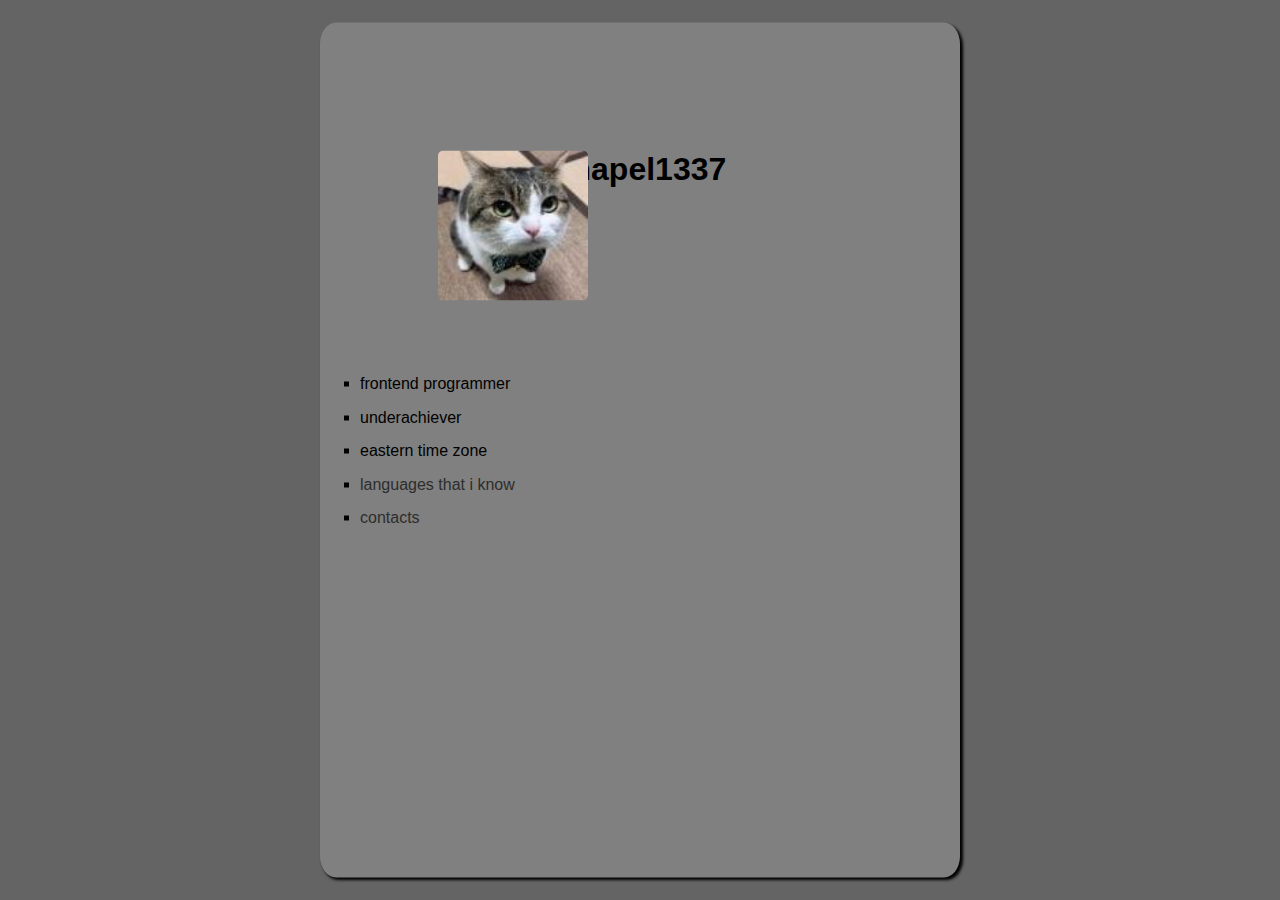
==== mobile/index.html @ 1147b23e "Add files via upload" ====
<!DOCTYPE html>
<html lang = "en-US">

<!-- written by chapel1337 -->
<!-- made on 9/18/2022 -->

<head>
    <meta charset = "UTF-8">
    <meta name = "viewport" content = "width = device-width, initial-scale = 1.0">

    <meta property = "og:image" content = "media/profile.png">
    <meta name = "author" content = "chapel1337">
    <meta name = "description" content = "🗿">

    <script async src = "https://www.googletagmanager.com/gtag/js?id=G-2WJPK262SY"></script>
    <script defer src = "script.js"></script>
    <link rel = "stylesheet" href = "style.css">

    <title> chapel1337 </title>
</head>

<body>

    <div id = "main-container">
        <img src = "../media/profile.png" id = "profile" height = "150" width = "150">
        <h1 id = "title"> chapel1337 </h1>

        <ul id = "list">
            <li class = "list-row"> frontend programmer </li>
            <li class = "list-row"> underachiever </li>
            <!-- <li class = "list-row"> homophobic </li> -->
            <li class = "list-row"> eastern time zone </li>
            <li class = "list-row"> <a href = "languages.html">languages that i know</a> </li>
            <li class = "list-row"> <a href = "contacts.html">contacts</a> </li>
        </ul>
    </div>

    <img src = "../media/christmas.webp" height = "150" width = "106.25" id = "christmas">

</body>
</html>
---- mobile/style.css ----
/* written by chapel1337 */
/* made on 9/18/2022 */

* {
    font-family: Verdana, Geneva, Tahoma, sans-serif;
}

body {
    background-color: rgb(100, 100, 100);
}

#main-container {
    height: 95%;
    width: 50%;    
    position: absolute;
    left: 50%;
    top: 50%;
    transform: translate(-50%, -50%);
    background-color: grey;
    border-radius: 2.5%;
    box-shadow: 2.5px 2.5px 3px;
}

#profile {
    position: absolute;
    left: 18.5%;
    top: 15%;
    border-radius: 3.5%;
}

#title {
    text-align: center;
    margin-top: 20%;
}

#list {
    position: absolute;
    top: 37.5%;
}

.list-row {
    list-style-type: square;
    margin-top: 10%;
}

a, a:link {
    text-decoration: none;
    color: rgb(45, 45, 45);
}

#back {
    position: absolute;
    bottom: 10px;
    right: 15px;
}

#christmas {
    position: absolute;
    left: 5px;
    bottom: 5px;
}
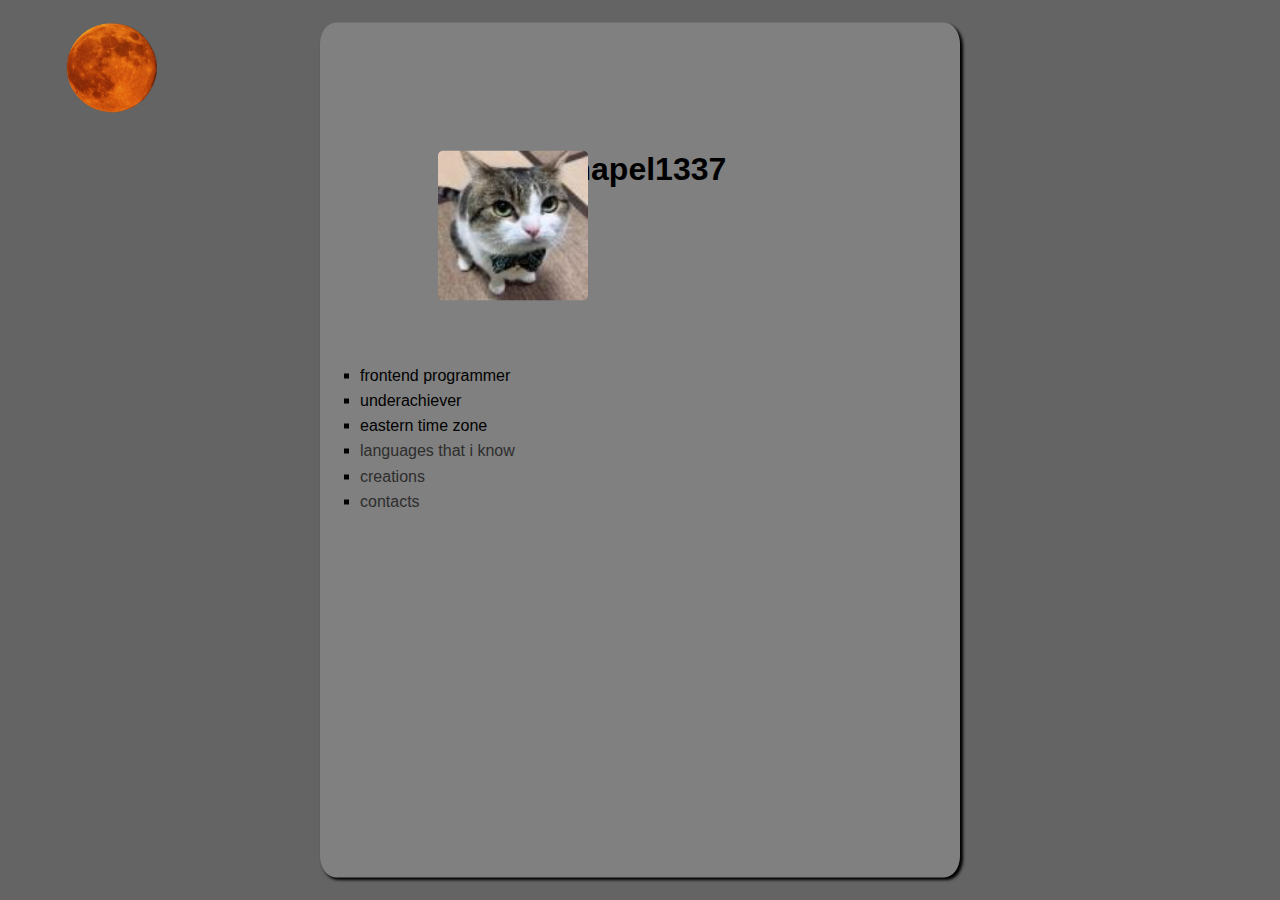
==== commit d10c1e4f: "Update index.html" ====
--- a/mobile/index.html
+++ b/mobile/index.html
@@ -30,12 +30,14 @@
             <li class = "list-row"> underachiever </li>
             <!-- <li class = "list-row"> homophobic </li> -->
             <li class = "list-row"> eastern time zone </li>
-            <li class = "list-row"> <a href = "languages.html">languages that i know</a> </li>
-            <li class = "list-row"> <a href = "contacts.html">contacts</a> </li>
+            <li class = "list-row"> <a href = "languages.html"> languages that i know </a> </li>
+            <li class = "list-row"> <a href = "creations.html"> creations </a> </li>
+            <li class = "list-row"> <a href = "contacts.html"> contacts </a> </li>
         </ul>
     </div>
 
     <img src = "../media/christmas.webp" height = "150" width = "106.25" id = "christmas">
+    <img src = "../media/moon.png" height = "125.5" width = "168.5" id = "moon">
 
 </body>
-</html>+</html>
--- a/mobile/style.css
+++ b/mobile/style.css
@@ -11,20 +11,29 @@
 
 #main-container {
     height: 95%;
-    width: 50%;    
+    width: 50%;
+
     position: absolute;
     left: 50%;
     top: 50%;
     transform: translate(-50%, -50%);
+
     background-color: grey;
     border-radius: 2.5%;
     box-shadow: 2.5px 2.5px 3px;
+
+    overflow-y: scroll;
+}
+
+#main-container::-webkit-scrollbar {
+    display: none;
 }
 
 #profile {
     position: absolute;
     left: 18.5%;
     top: 15%;
+
     border-radius: 3.5%;
 }
 
@@ -38,9 +47,12 @@
     top: 37.5%;
 }
 
+/* this will look pretty bad on mobile */
 .list-row {
+    margin-top: 4.65%;
+    margin-bottom: 4.65%;
+
     list-style-type: square;
-    margin-top: 10%;
 }
 
 a, a:link {
@@ -56,6 +68,6 @@
 
 #christmas {
     position: absolute;
-    left: 5px;
-    bottom: 5px;
+    left: 2.5%;
+    bottom: 2.5%;
 }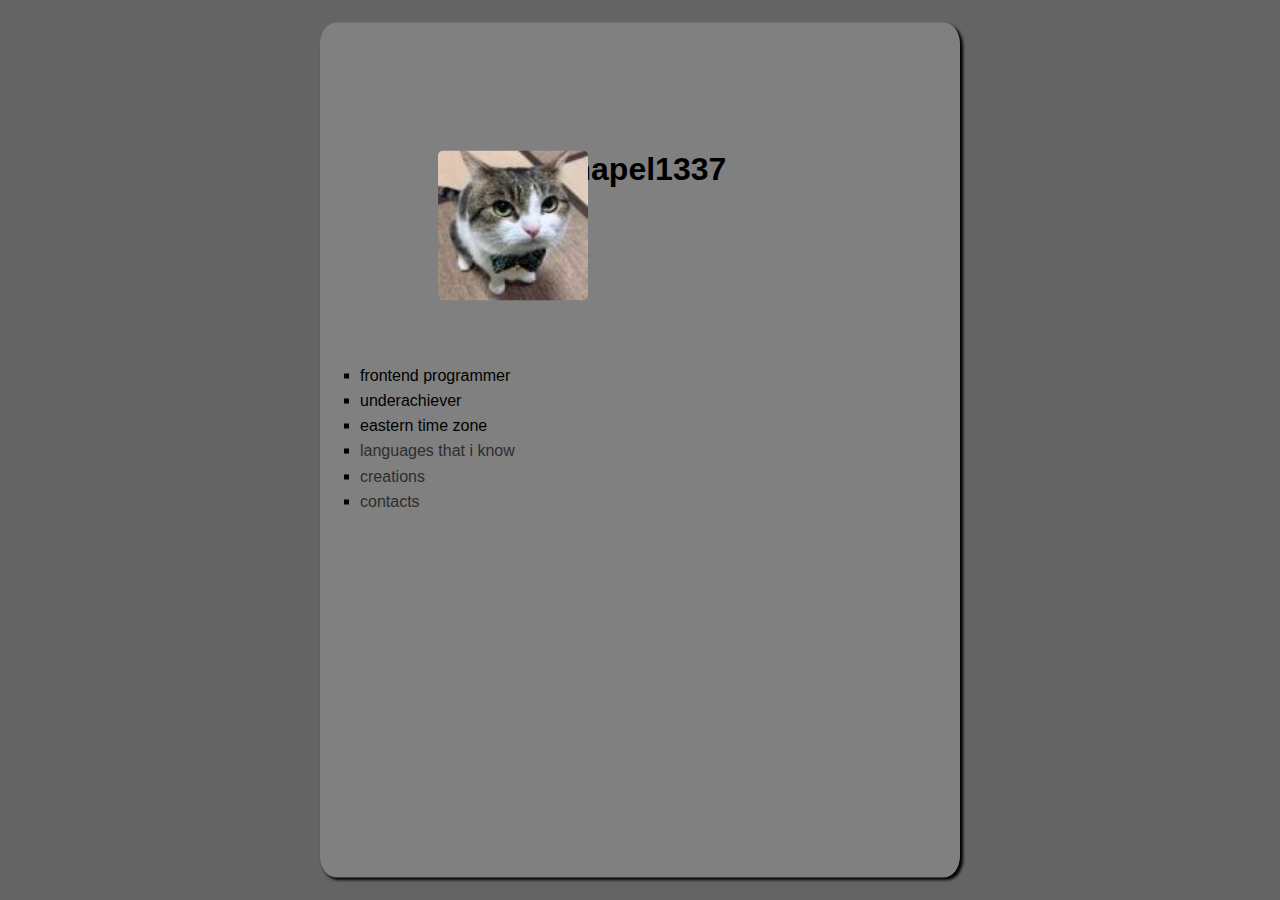
==== commit d34eb1e7: "Add files via upload" ====
--- a/mobile/index.html
+++ b/mobile/index.html
@@ -36,8 +36,8 @@
         </ul>
     </div>
 
-    <img src = "../media/christmas.webp" height = "150" width = "106.25" id = "christmas">
-    <img src = "../media/moon.png" height = "125.5" width = "168.5" id = "moon">
+    <div id = "christmas"></div>
+    <div id = "moon"></div>
 
 </body>
-</html>
+</html>--- a/mobile/style.css
+++ b/mobile/style.css
@@ -1,5 +1,6 @@
 /* written by chapel1337 */
 /* made on 9/18/2022 */
+/* updated on 12/1/2022 */
 
 * {
     font-family: Verdana, Geneva, Tahoma, sans-serif;
@@ -7,6 +8,7 @@
 
 body {
     background-color: rgb(100, 100, 100);
+    overflow-x: hidden;
 }
 
 #main-container {
@@ -55,6 +57,23 @@
     list-style-type: square;
 }
 
+/*
+.list-row-orange {
+    color: darkorange;
+    list-style-type: square;
+
+    margin-top: 4.65%;
+    margin-bottom: 4.65%;
+}
+
+.a-orange, .a-orange:link {
+    transition-duration: 1s;
+
+    text-decoration: none;
+    color: orange;
+}
+*/
+
 a, a:link {
     text-decoration: none;
     color: rgb(45, 45, 45);
@@ -70,4 +89,16 @@
     position: absolute;
     left: 2.5%;
     bottom: 2.5%;
+
+    height: 150px;
+    width: 106.25px;
+}
+
+#moon {
+    position: absolute;
+    right: -10px;
+    top: -10px;
+
+    height: 125.5px;
+    width: 168.5px;
 }